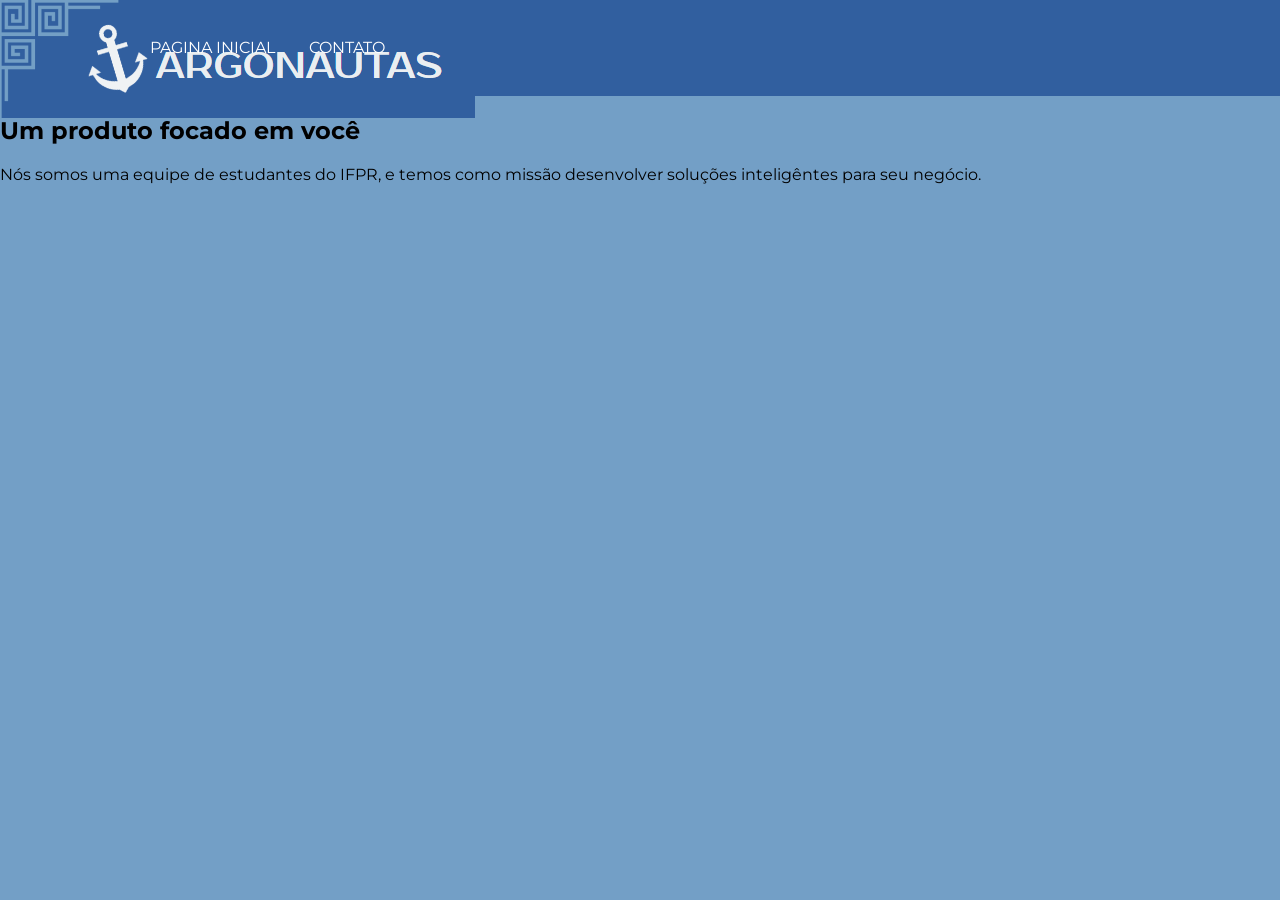
==== quem_somos.html @ 27938341 "criacao arquivos quem_somos.html, quem_somos.css e geral.css + inicio estilizacao da pagina quem_som" ====
<!DOCTYPE html>
<html> 
<head>
    <meta charset="UTF-8">
    <title>Quem Somos</title>
    <link rel="stylesheet" href="css/quem_somos.css"> 
    <link rel="stylesheet" href="css/geral.css"> 

<link rel="preconnect" href="https://fonts.googleapis.com">
<link rel="preconnect" href="https://fonts.gstatic.com" crossorigin>
<link href="https://fonts.googleapis.com/css2?family=Montserrat:ital,wght@0,
100..900;1,100..900&display=swap" 
rel="stylesheet">

</head>
<body>  
    <header>
        <nav class="nav_color">
            <img class = "logo"src="images/logo.png">
            <a>PAGINA INICIAL</a>
                <a>CONTATO</a>
        </nav>
    </header>
    <main>
        <section id="informacao">
            <h1>Um produto focado em você</h1>
            <p>Nós somos uma equipe de 
                estudantes do IFPR, e temos como missão 
                desenvolver soluções inteligêntes para seu
                 negócio.</p>
        </section>
        
    </main>

</body>

</html>
---- css/geral.css ----
body {
  background-color: #739fc6;
  font-family: 'Montserrat', sans-serif;
  margin: 0;
  padding: 0;
}
.nav_color {
    background-color: #315f9f;
    padding: 3%;
}

.logo {
    position: absolute;
    top: 0;
    left: 0;
}

a {
    text-decoration: none;
    color: white;
}

nav a {
    left: 8%;
    position: relative;
    text-decoration: none;
    color: white;
    padding: 10px 15px;    
}
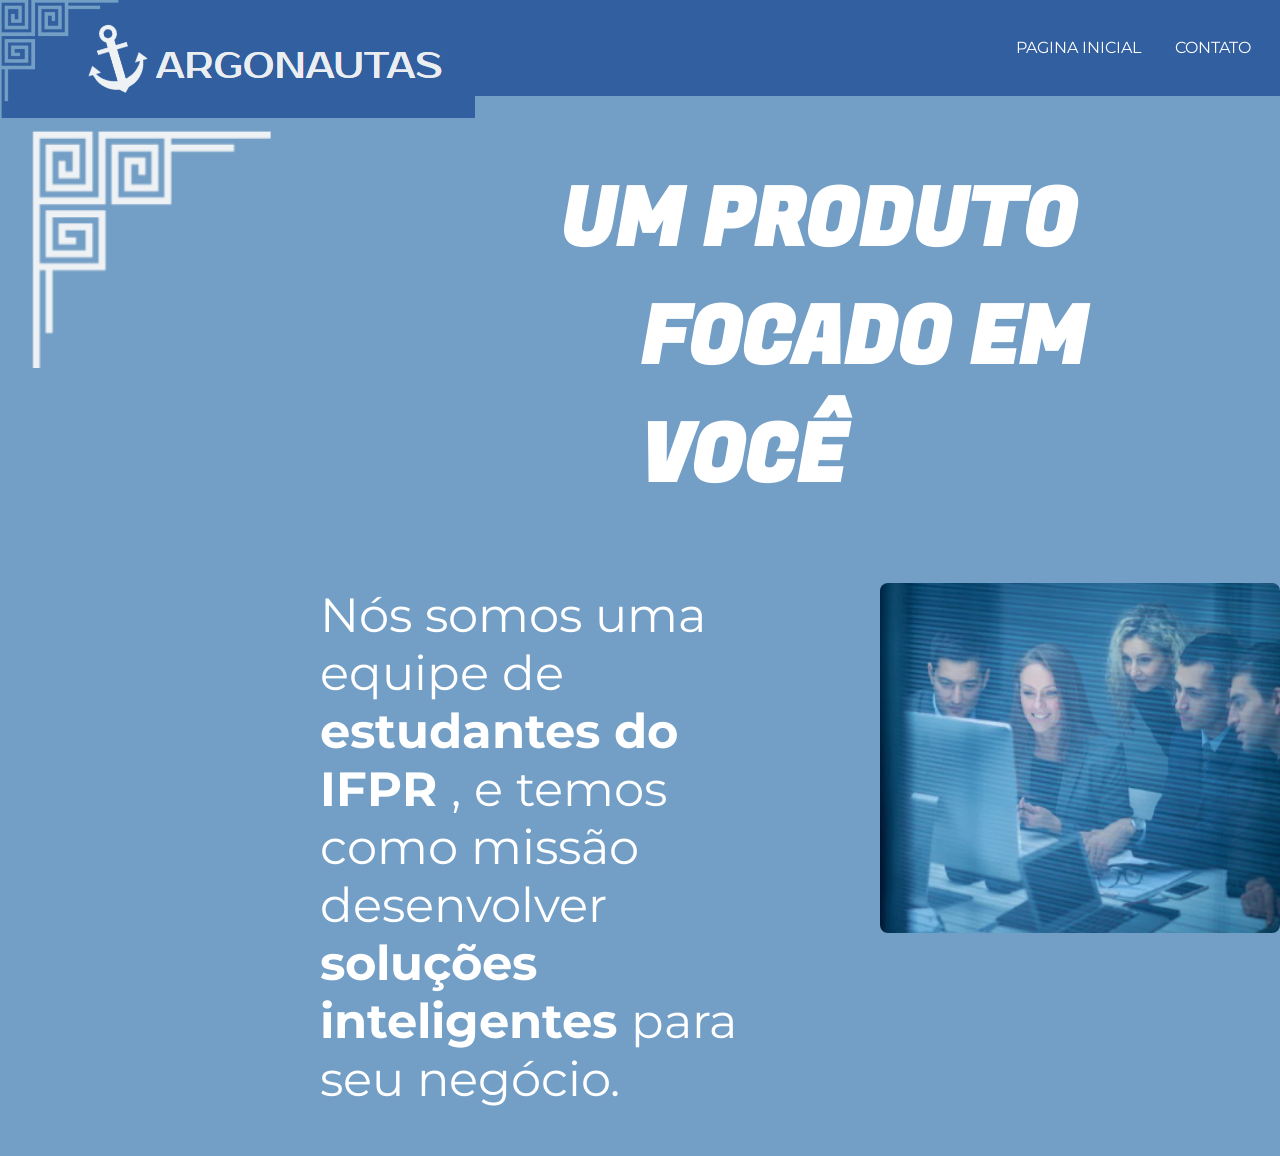
==== commit 26da13e1: "pagina quem_somos.html completa" ====
--- a/quem_somos.html
+++ b/quem_somos.html
@@ -5,29 +5,47 @@
     <title>Quem Somos</title>
     <link rel="stylesheet" href="css/quem_somos.css"> 
     <link rel="stylesheet" href="css/geral.css"> 
-
+    
 <link rel="preconnect" href="https://fonts.googleapis.com">
 <link rel="preconnect" href="https://fonts.gstatic.com" crossorigin>
 <link href="https://fonts.googleapis.com/css2?family=Montserrat:ital,wght@0,
 100..900;1,100..900&display=swap" 
 rel="stylesheet">
 
+<link rel="preconnect" href="https://fonts.googleapis.com">
+<link rel="preconnect" href="https://fonts.gstatic.com" crossorigin>
+<link href="https://fonts.googleapis.com/css2?family=Fugaz+One&family=Montserrat:
+ital,wght@0,100..900;1,100..900&display=swap" rel="stylesheet">
+
 </head>
 <body>  
     <header>
         <nav class="nav_color">
             <img class = "logo"src="images/logo.png">
-            <a>PAGINA INICIAL</a>
-                <a>CONTATO</a>
+               <a href="index.html">PAGINA INICIAL</a>
+                <a href="contato.html">CONTATO</a>
         </nav>
     </header>
     <main>
-        <section id="informacao">
-            <h1>Um produto focado em você</h1>
-            <p>Nós somos uma equipe de 
-                estudantes do IFPR, e temos como missão 
-                desenvolver soluções inteligêntes para seu
-                 negócio.</p>
+        <section id="titulo">
+            <header class="header_titulo">
+                <img class="detalhe_superior"src="images/detalhe_superior.png">
+                 <div class="textos_header">
+                    <h1 class="titulo_estilizacao">UM PRODUTO</h1>
+                     <h2 class="titulo2_estilizacao">FOCADO EM VOCÊ</h2>
+                </div>
+            </header>
+        </section>
+        <section>
+            <header class="header_informacao">  
+
+                <p class="informacoes">Nós somos uma equipe de <strong>estudantes do IFPR
+                </strong>, e temos como missão desenvolver <strong>soluções inteligentes
+                </strong> para seu negócio.</p>
+                <img src="images/imagem_equipe.png" class="imagem_equipe">
+                <img src="images/detalhe_inferior.png" class="detalhe_inferior">
+            </header>
+
         </section>
         
     </main>
--- a/css/quem_somos.css
+++ b/css/quem_somos.css
@@ -0,0 +1,56 @@
+.detalhe_superior {
+    position: absolute;
+    margin-top: 2rem;
+    margin-left: 2rem;
+    height: 15rem;
+}
+.detalhe_inferior{
+    position: absolute;
+    margin-top: 18rem;
+    bottom: 1rem;
+    margin-left: 102rem;
+    height: 15rem;
+}
+.header_titulo {
+    display: flex;
+}
+.titulo_estilizacao{
+    
+    color: white;
+    font-family: "Fugaz One", serif;
+    font-size: 5rem;
+    margin-left: 35rem;
+    margin-bottom: 0;
+}
+.titulo2_estilizacao{
+
+    margin-top: 0;
+    color: white;
+    font-family: "Fugaz One", serif;
+    font-size: 5rem;
+    margin-left: 40rem;
+    
+}
+.informacoes {
+
+    max-width: 40rem;
+    color: white;
+    font-family: 'Montserrat', sans-serif;
+    font-size: 3rem;
+    margin-left: 20rem;
+    margin-top: 0.2rem;
+}
+
+.imagem_equipe {
+
+    position:flex;
+    width: 400px;
+    height: 350px;
+    border-radius: 8px;
+}
+
+.header_informacao {
+    display: flex;        
+    gap: 5rem;
+   
+}
--- a/css/geral.css
+++ b/css/geral.css
@@ -3,6 +3,18 @@
   font-family: 'Montserrat', sans-serif;
   margin: 0;
   padding: 0;
+}
+a {
+    text-decoration: none;
+    color: white;
+}
+
+nav a {
+    left: 80%;
+    position: relative;
+    text-decoration: none;
+    color: white;
+    padding: 10px 15px;    
 }
 .nav_color {
     background-color: #315f9f;
@@ -14,16 +26,3 @@
     top: 0;
     left: 0;
 }
-
-a {
-    text-decoration: none;
-    color: white;
-}
-
-nav a {
-    left: 8%;
-    position: relative;
-    text-decoration: none;
-    color: white;
-    padding: 10px 15px;    
-}
